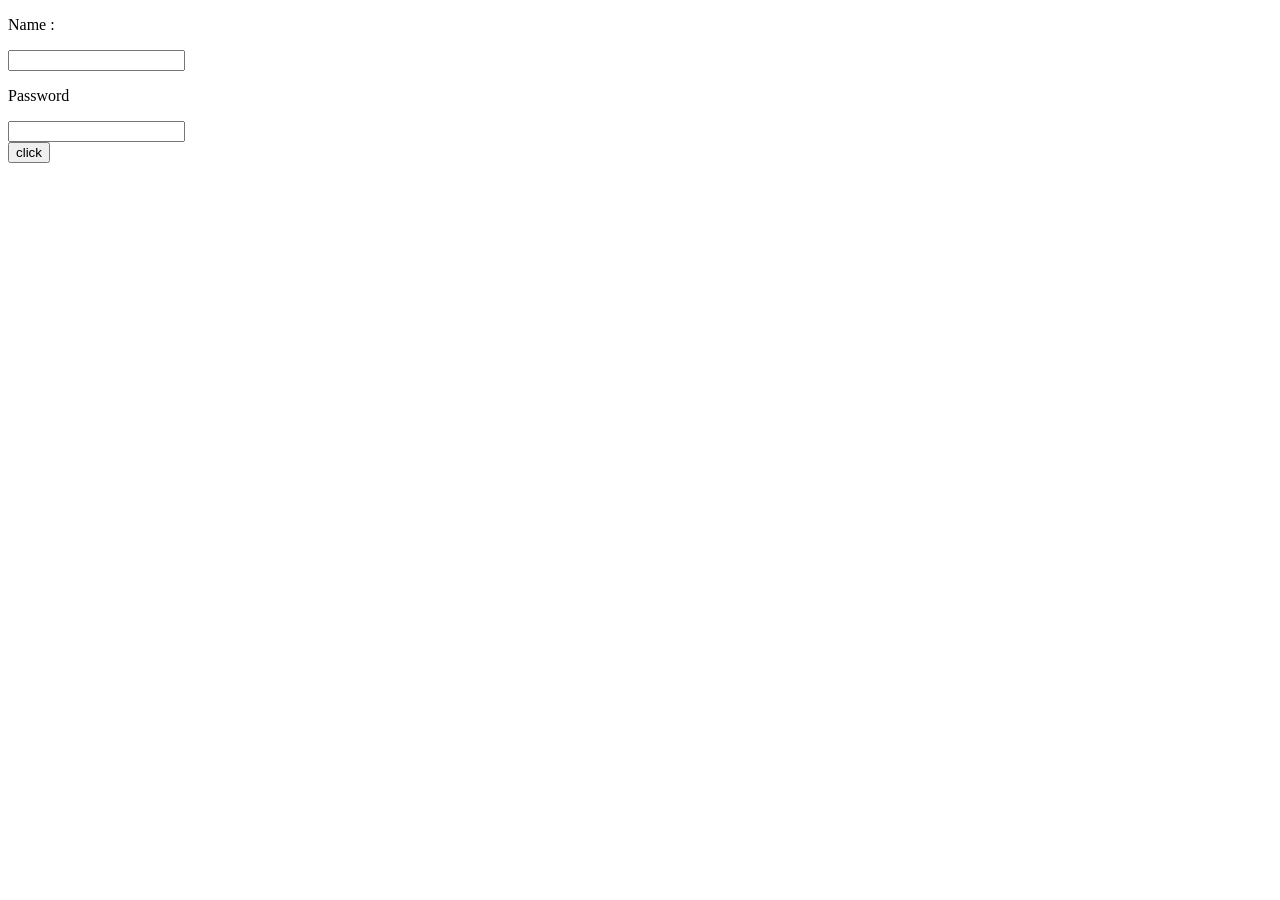
==== input.html @ 202eeb4c "get and post" ====
<!DOCTYPE html>
<html lang="en">
<head>
    <meta charset="UTF-8">
    <meta name="viewport" content="width=device-width, initial-scale=1.0">
    <title>Document</title>
</head>
<body>
    
        <form action="process.php" method="post">   
            <p>Name : </p>
            <input type = "text" name="username"><br>
            <p>Password </p>
            <input type = "password" name="Password"><br>
            <input type ="submit"value="click">
            

        </form>
    
</body>
</html>
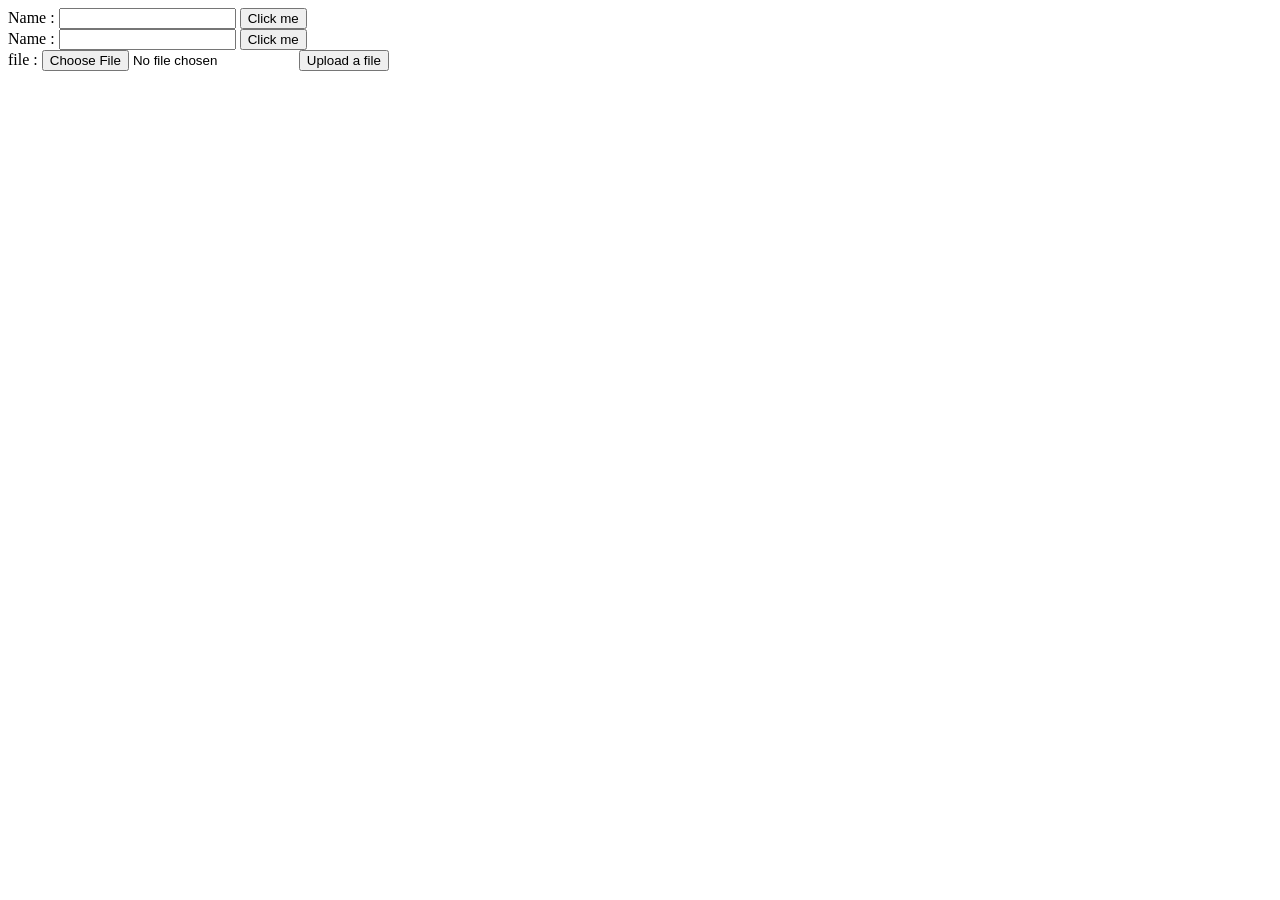
==== commit c1f450c4: "all updated resouces" ====
--- a/input.html
+++ b/input.html
@@ -6,16 +6,27 @@
     <title>Document</title>
 </head>
 <body>
+  <!-- Get form  -->
+
+  <form action = "process.php" method="get">
+     Name : <input type="text" name="username">
+     <input type = "submit" value="Click me">
+  </form>
     
-        <form action="process.php" method="post">   
-            <p>Name : </p>
-            <input type = "text" name="username"><br>
-            <p>Password </p>
-            <input type = "password" name="Password"><br>
-            <input type ="submit"value="click">
-            
+  <!-- post form  -->
+   <form action = "process.php" method="post">
+     Name : <input type="text" name="username">
+     <input type = "submit" value="Click me">
+  </form>
 
-        </form>
-    
+  <!-- file upload form -->
+
+  <form action="process.php" method="post" enctype="multipart/form-data">
+
+    file : <input type="file" name ="myFile">
+    <input type = "submit" value="Upload a file">
+   </form>
+
+   
 </body>
 </html>
